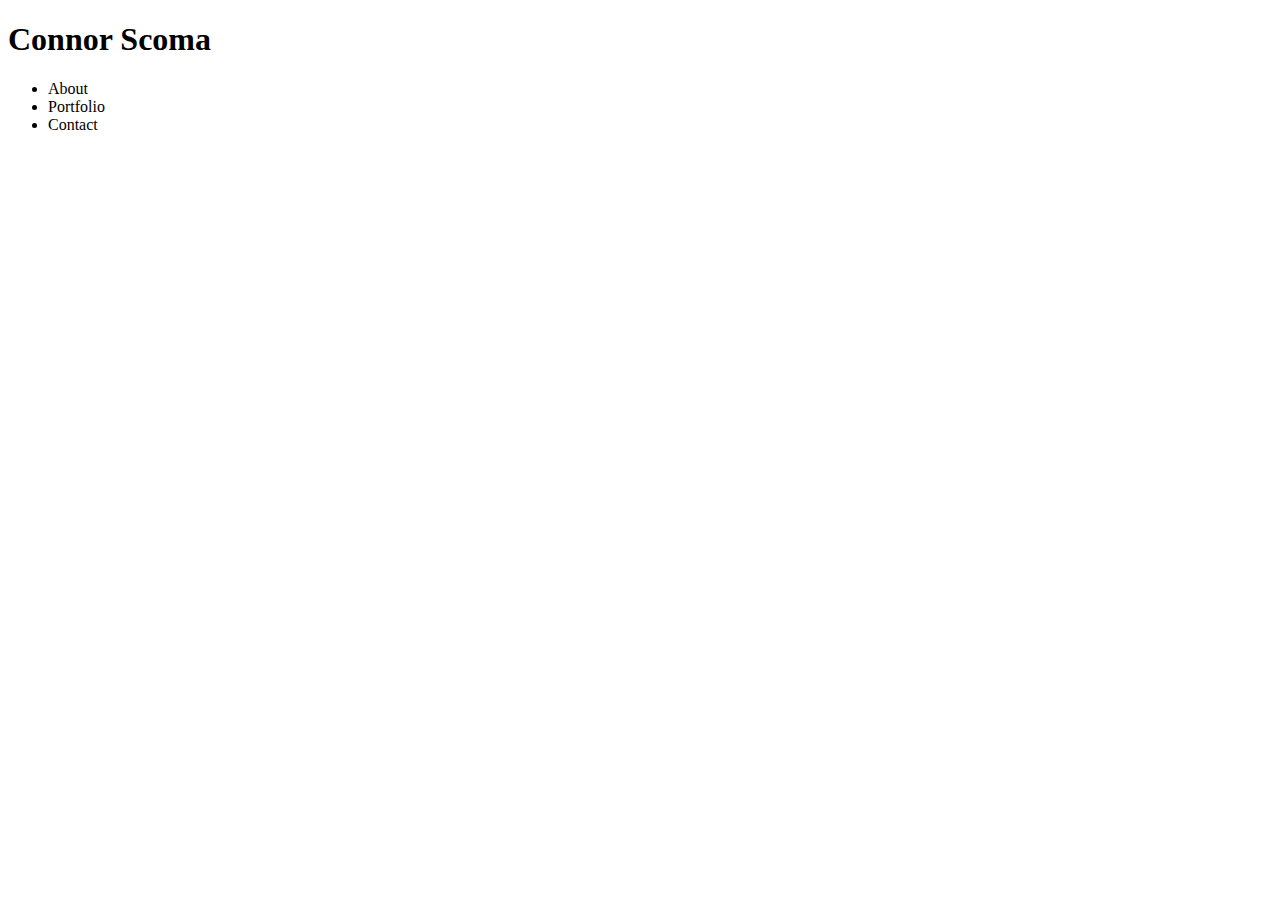
==== index.html @ f6dff3ef "Recreating File Structure" ====
<!DOCTYPE html>
<html>
<head>
    <meta charset="utf-8">
    <meta http-equiv="X-UA-Compatible" content="IE=edge">
    <title>Basic Portfolio</title>
    <meta name="viewport" content="width=device-width, initial-scale=1">
    <link rel="stylesheet" type="text/css" media="screen" href="app.css">
</head>
<body>
    <nav>
        <h1>Connor Scoma</h1>
            <ul>
                <li>About</li>
                <li>Portfolio</li>
                <li>Contact</li>
            </ul>
    </nav>
</body>
</html>
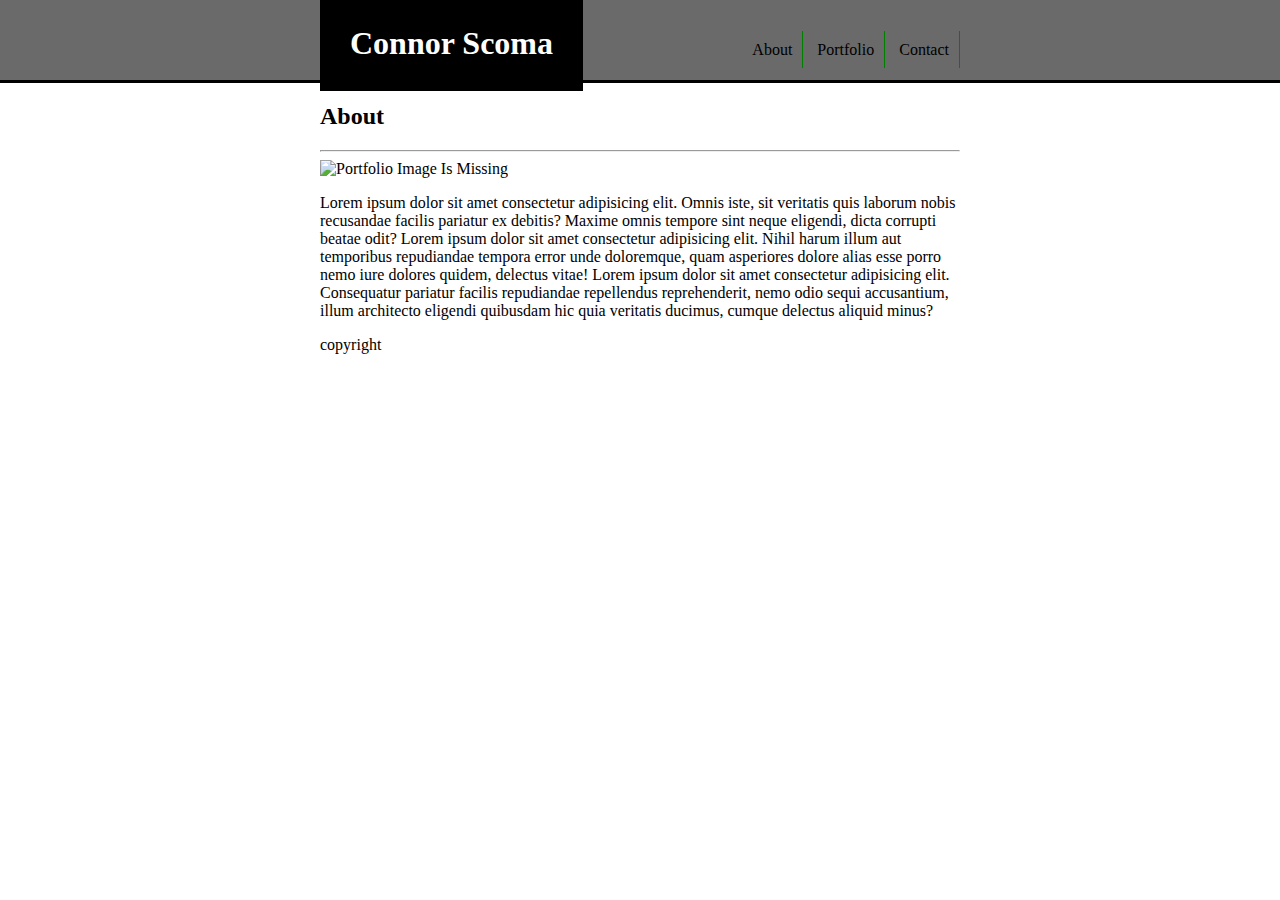
==== commit 5560c167: "adding the partial nav elm" ====
--- a/index.html
+++ b/index.html
@@ -5,16 +5,63 @@
     <meta http-equiv="X-UA-Compatible" content="IE=edge">
     <title>Basic Portfolio</title>
     <meta name="viewport" content="width=device-width, initial-scale=1">
-    <link rel="stylesheet" type="text/css" media="screen" href="app.css">
+    <link rel="stylesheet" type="text/css" media="screen" href="assets/css/app.css">
 </head>
 <body>
+
+    <!--
+        ===========================================Navigation System==============================
+    -->
+
     <nav>
-        <h1>Connor Scoma</h1>
-            <ul>
+        <div class="nav">
+         <h1>Connor Scoma</h1>
+             <ul>
                 <li>About</li>
                 <li>Portfolio</li>
                 <li>Contact</li>
-            </ul>
+             </ul>
+        </div>
     </nav>
+
+    <!--
+        ===========================================Main Content Container==============================
+    -->
+
+    <div class="container">
+        <h2>About</h2>
+            <hr />
+           
+           <img 
+                src="http://allpetmagazine.com/wp-content/uploads/2016/09/cat-bread-facebook-min.png" 
+                 alt="Portfolio Image Is Missing" 
+                 height="200px"
+                 width="300px"
+            /> 
+
+            <p>
+                Lorem ipsum dolor sit amet consectetur adipisicing elit.
+                 Omnis iste, sit veritatis quis laborum nobis recusandae 
+                 facilis pariatur ex debitis? Maxime omnis tempore 
+                 sint neque eligendi, dicta corrupti beatae odit?
+                 Lorem ipsum dolor sit amet consectetur adipisicing elit.
+                  Nihil harum illum aut temporibus repudiandae tempora error 
+                  unde doloremque, quam asperiores dolore alias esse porro nemo 
+                  iure dolores quidem, delectus vitae!
+                  Lorem ipsum dolor sit amet consectetur adipisicing elit.
+                   Consequatur pariatur facilis repudiandae repellendus reprehenderit, 
+                   nemo odio sequi accusantium, illum architecto eligendi quibusdam hic 
+                   quia veritatis ducimus, cumque delectus aliquid minus?
+            </p>
+    </div>
+
+    <!--
+        ===========================================Footer Section ==============================
+    -->
+
+    <div class="footer">
+        <p>copyright</p>
+    </div>
+
 </body>
 </html>--- a/assets/css/app.css
+++ b/assets/css/app.css
@@ -0,0 +1,41 @@
+body {
+    margin: 0;
+    padding: 0;
+    margin-right: 25%;
+    margin-left: 25%;
+}
+
+nav {
+    height: 80px;
+    background: #6a6a6a;
+    border-bottom: 3px solid black;
+    margin-right: -50%;
+    margin-left: -50%;
+
+}
+
+.nav{
+   padding-top: 25px;
+}
+
+ul {
+    display: inline;
+    float: right;
+    margin-right: 25%;
+}
+
+li {
+    display: inline;
+    text-decoration: none;
+    list-style:  none;
+    border-right: 1px solid green;
+    padding: 10px;
+}
+
+h1 {
+    background: black; 
+    color: white;
+    display: inline;
+    padding: 30px;
+    margin-left: 25%;
+}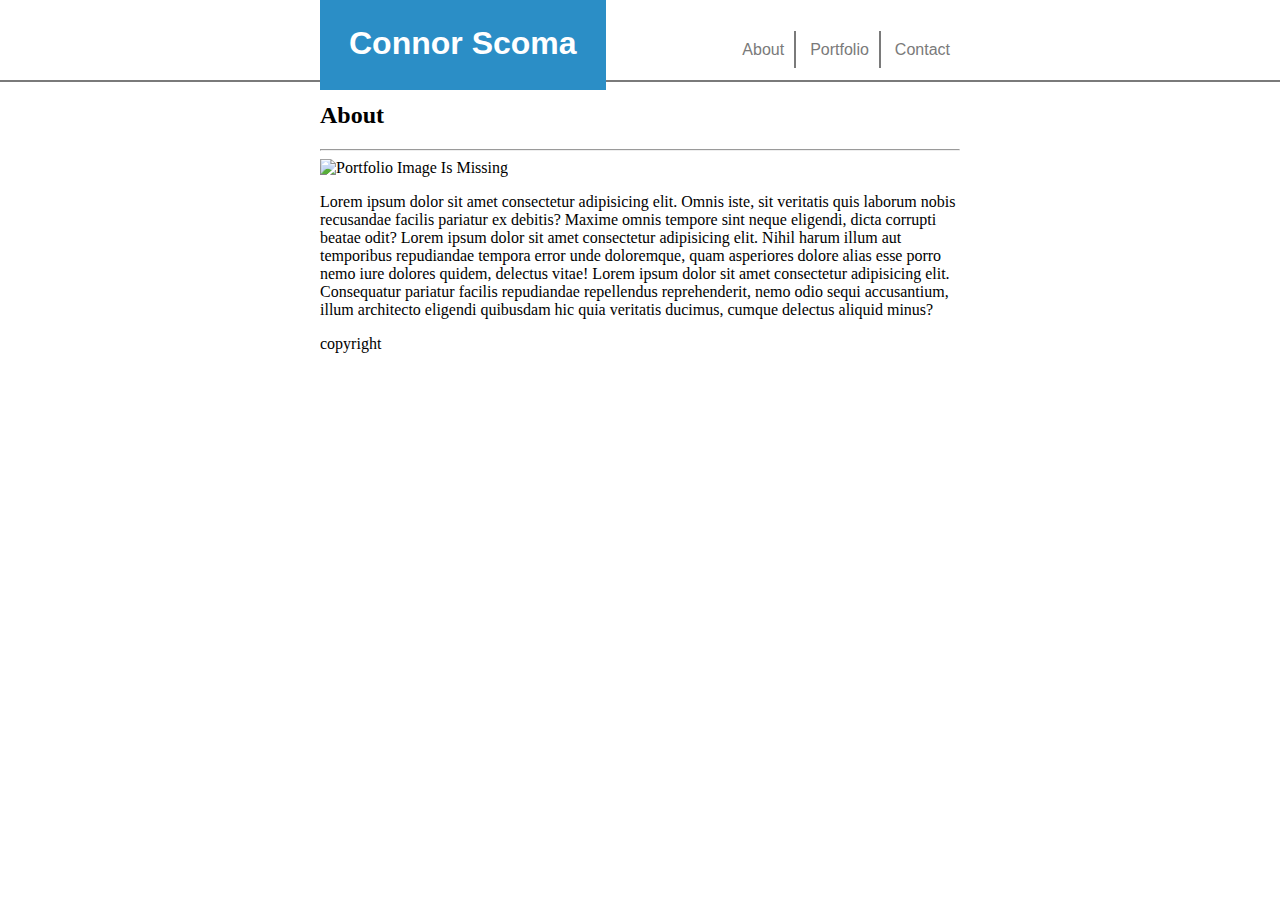
==== commit 71b947e9: "adding some animation to nav" ====
--- a/index.html
+++ b/index.html
@@ -17,8 +17,8 @@
         <div class="nav">
          <h1>Connor Scoma</h1>
              <ul>
-                <li>About</li>
-                <li>Portfolio</li>
+                <li class="item">About</li>
+                <li class="item">Portfolio</li>
                 <li>Contact</li>
              </ul>
         </div>
--- a/assets/css/app.css
+++ b/assets/css/app.css
@@ -7,8 +7,8 @@
 
 nav {
     height: 80px;
-    background: #6a6a6a;
-    border-bottom: 3px solid black;
+    background: #fff;
+    border-bottom: 2px solid #7a7a7a;
     margin-right: -50%;
     margin-left: -50%;
 
@@ -28,14 +28,29 @@
     display: inline;
     text-decoration: none;
     list-style:  none;
-    border-right: 1px solid green;
     padding: 10px;
+    font-size: 1em;
+    color: #7a7a7a;
+    font-family: Arial, Helvetica, sans-serif;
+    transition: ease .4s;
+}
+
+li:hover {
+    color: white;
+    cursor: pointer;
+    background: #2b8ec6;
+    transition: ease .4s;
+}
+
+.item {
+    border-right: 2px solid #7a7a7a;
 }
 
 h1 {
-    background: black; 
+    background: #2b8ec6; 
     color: white;
     display: inline;
-    padding: 30px;
+    padding: 29px;
     margin-left: 25%;
+    font-family: Arial, Helvetica, sans-serif;
 }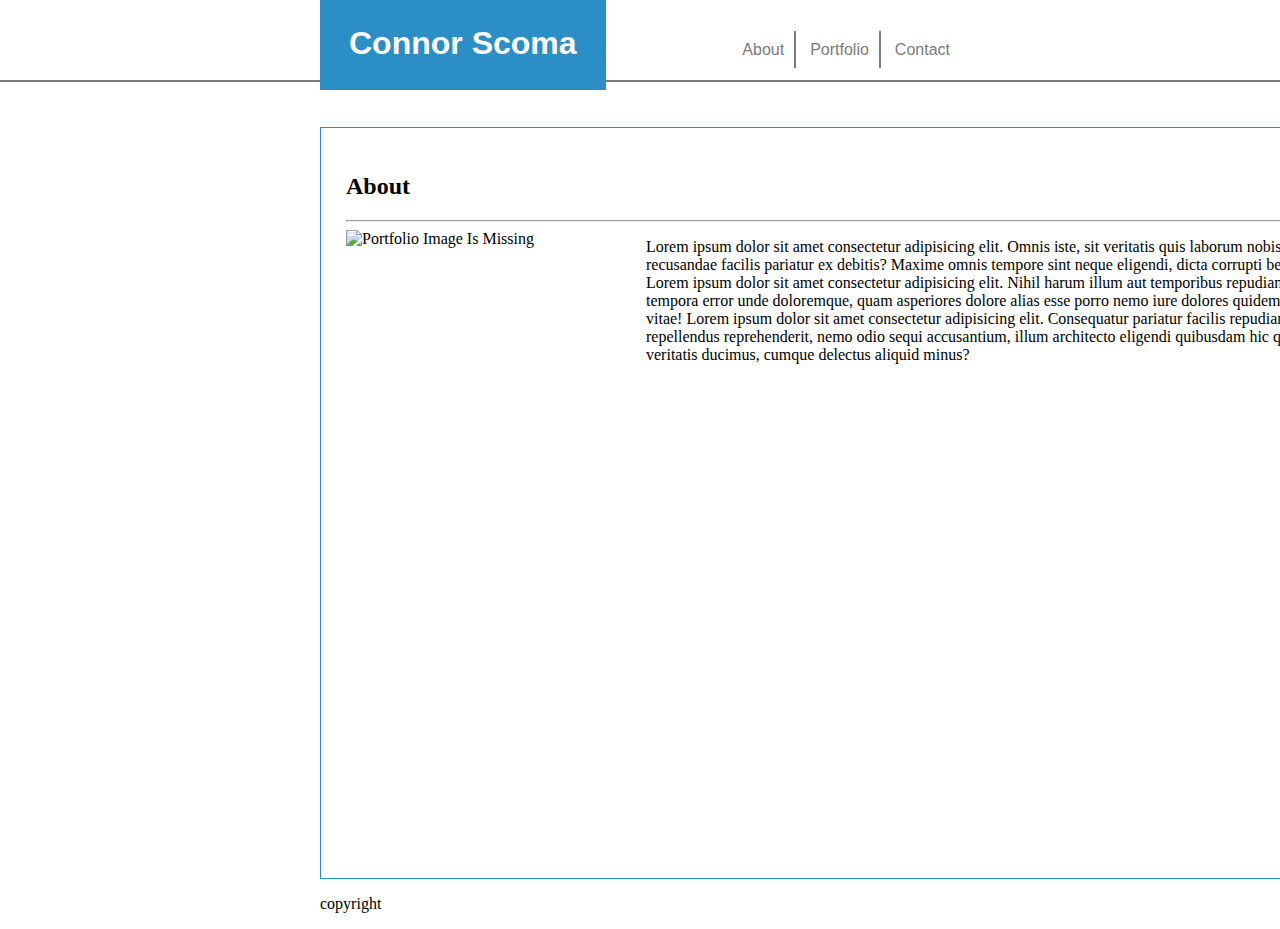
==== commit be6bf6f4: "adding float props" ====
--- a/index.html
+++ b/index.html
@@ -33,6 +33,7 @@
             <hr />
            
            <img 
+                class="port-img"
                 src="http://allpetmagazine.com/wp-content/uploads/2016/09/cat-bread-facebook-min.png" 
                  alt="Portfolio Image Is Missing" 
                  height="200px"
--- a/assets/css/app.css
+++ b/assets/css/app.css
@@ -3,6 +3,9 @@
     padding: 0;
     margin-right: 25%;
     margin-left: 25%;
+    background-image: url('https://images.pexels.com/photos/768943/pexels-photo-768943.jpeg?cs=srgb&dl=bloom-blooming-cafe-768943.jpg&fm=jpg');
+    background-size: 100vw;
+    
 }
 
 nav {
@@ -53,4 +56,18 @@
     padding: 29px;
     margin-left: 25%;
     font-family: Arial, Helvetica, sans-serif;
-}+}
+
+.container {
+    height: 700px;
+    width: 1000px;
+    background: #fff;
+    margin-top: 45px;
+    padding: 25px;
+    border: 1px solid #2b8ec6;
+}
+
+.port-img {
+    float: left;
+    display: inline-block;
+}
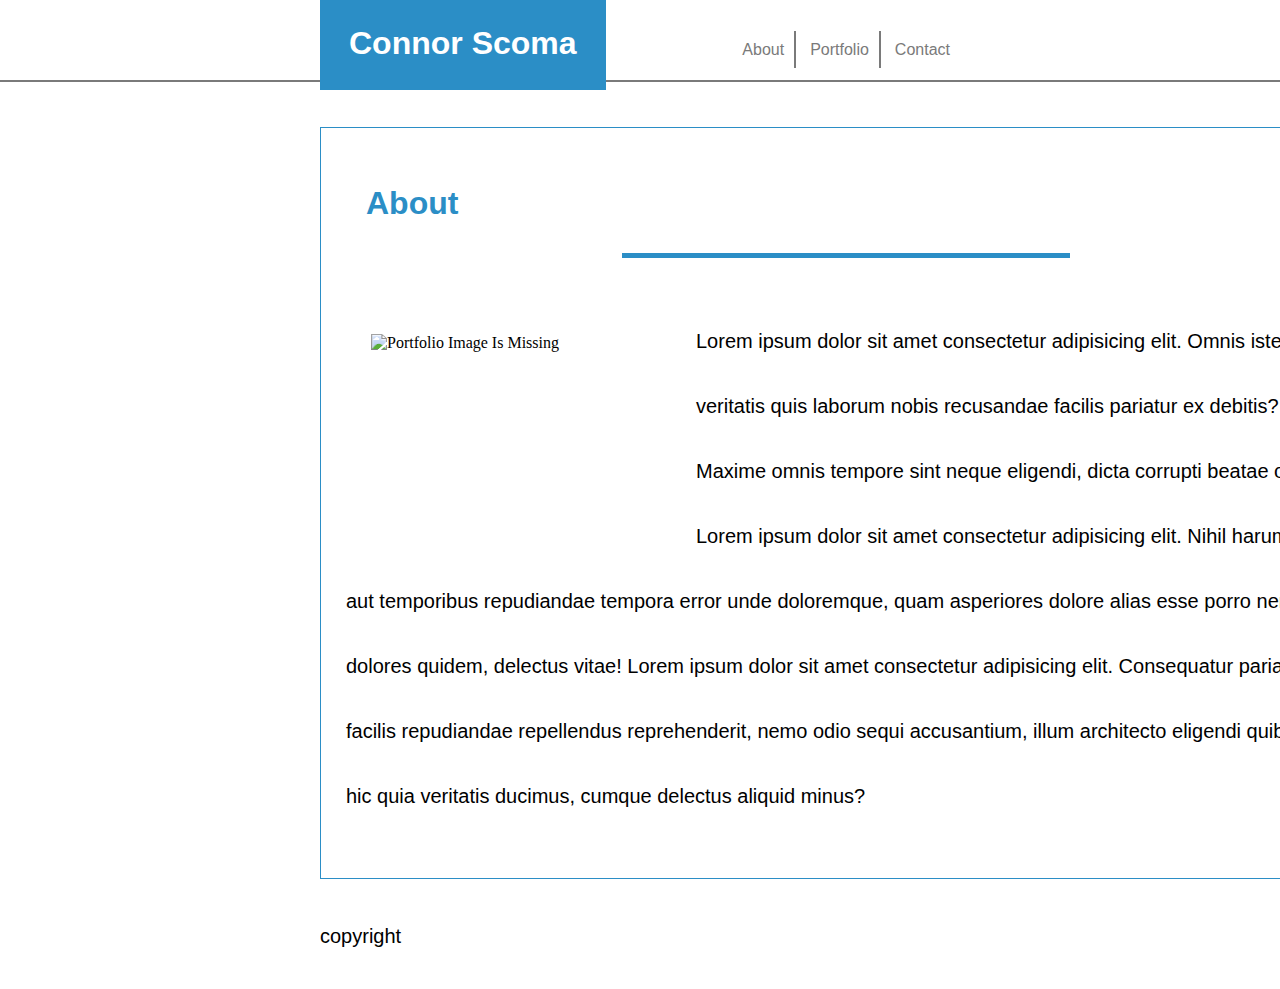
==== commit b42aaf93: "adding padding and formatting for photo" ====
--- a/index.html
+++ b/index.html
@@ -31,6 +31,7 @@
     <div class="container">
         <h2>About</h2>
             <hr />
+            <br>
            
            <img 
                 class="port-img"
--- a/assets/css/app.css
+++ b/assets/css/app.css
@@ -67,7 +67,33 @@
     border: 1px solid #2b8ec6;
 }
 
+h2 {
+    font-family: Arial, Helvetica, sans-serif;
+    padding: 5px;
+    margin-left: 15px;
+    font-size: 32px;
+    color: #2b8ec6;
+}
+
+hr {
+    height: 5px;
+    color: #2b8ec6;
+    background: #2b8ec6;
+    border: none;
+    width: 35vw;
+}
+
 .port-img {
     float: left;
     display: inline-block;
+    margin-top: 25px;
+    padding: 25px;
 }
+
+p {
+    margin-top: 25px;
+    font-size: 20px;
+    font-family: Arial, Helvetica, sans-serif;
+    line-height: 65px;
+
+}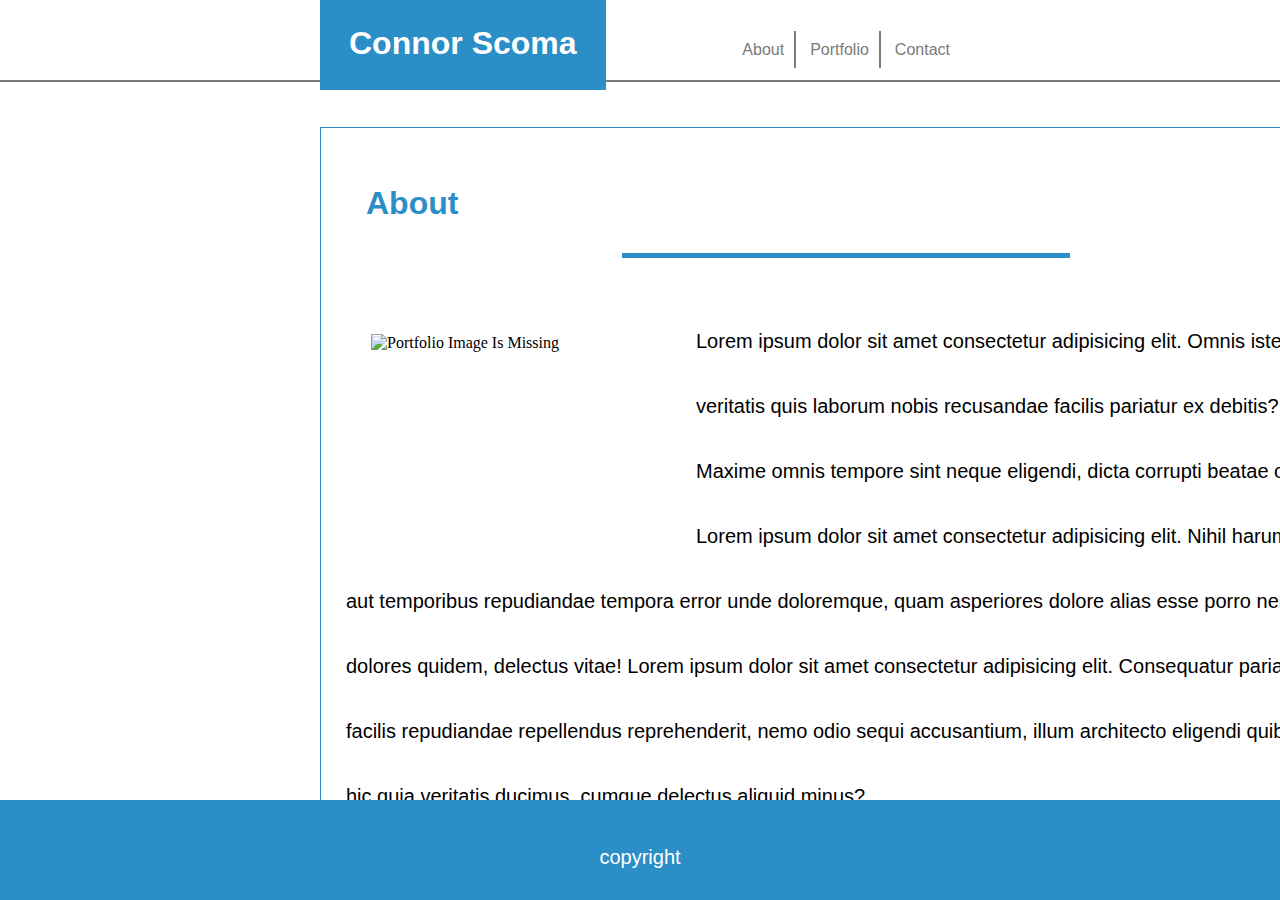
==== commit dee82714: "adding all pages and more smooth animation" ====
--- a/index.html
+++ b/index.html
@@ -17,9 +17,17 @@
         <div class="nav">
          <h1>Connor Scoma</h1>
              <ul>
-                <li class="item">About</li>
-                <li class="item">Portfolio</li>
-                <li>Contact</li>
+                <a href="#">
+                    <li class="item">About</li>
+                </a>
+                
+                <a href="assets/portfolio.html">
+                    <li class="item">Portfolio</li>
+                </a>
+
+                <a href="assets/contact.html">
+                    <li>Contact</li>
+                </a>
              </ul>
         </div>
     </nav>
--- a/assets/css/app.css
+++ b/assets/css/app.css
@@ -5,8 +5,12 @@
     margin-left: 25%;
     background-image: url('https://images.pexels.com/photos/768943/pexels-photo-768943.jpeg?cs=srgb&dl=bloom-blooming-cafe-768943.jpg&fm=jpg');
     background-size: 100vw;
-    
+    animation: ease onLoad 3s;
 }
+
+/*
+============================ Main Nav ==========================================
+*/
 
 nav {
     height: 80px;
@@ -58,6 +62,14 @@
     font-family: Arial, Helvetica, sans-serif;
 }
 
+a {
+    text-decoration: none;
+}
+
+/*
+============================ Main Content ==========================================
+*/
+
 .container {
     height: 700px;
     width: 1000px;
@@ -65,6 +77,7 @@
     margin-top: 45px;
     padding: 25px;
     border: 1px solid #2b8ec6;
+    animation: ease 2s onSlide;
 }
 
 h2 {
@@ -95,5 +108,44 @@
     font-size: 20px;
     font-family: Arial, Helvetica, sans-serif;
     line-height: 65px;
+}
 
+/*
+============================ Footer ==========================================
+*/
+
+.footer {
+    height: 100px;
+    width: 100vw;
+    background: #2b8ec6;
+    position: fixed;
+    bottom: 0;
+    margin-left: -25%;
+}
+
+.footer p {
+    color: white;
+    text-align: center;
+}
+
+/*
+============================ Keyframes / CSS Animation ==========================================
+*/
+
+@keyframes onLoad{
+    0% {
+        opacity: 0;
+    }
+    100% {
+        opacity: 1;
+    }
+}
+
+@keyframes onSlide {
+    0% {
+        transform: translateX(100vw)
+    }
+    100% {
+        transform: translateX(0);
+    }
 }